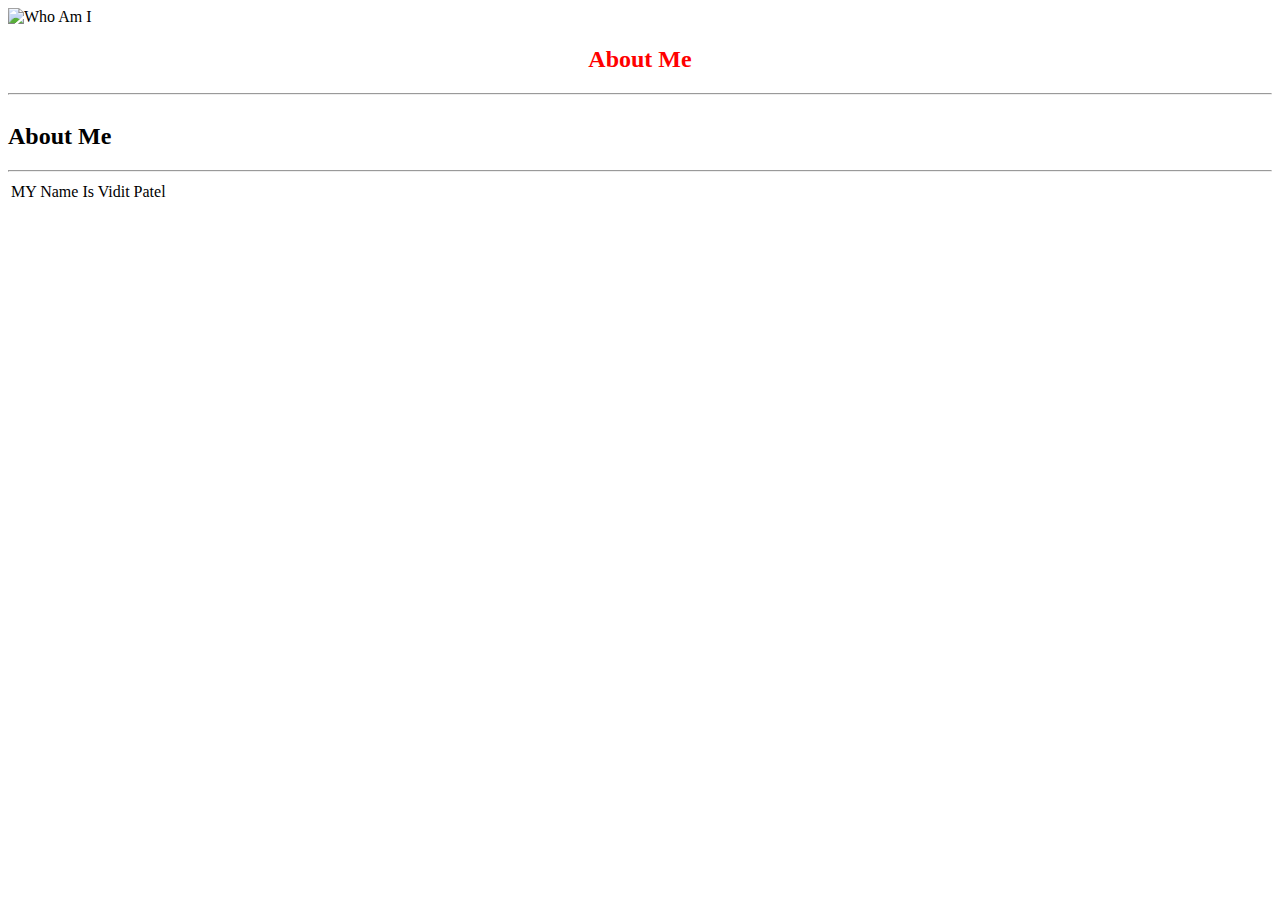
==== childPages/About Me.html @ 5ece8432 "Update About Me.html" ====
<!DOCTYPE html>
<html lang="en" dir="ltr">
  <head>
    <meta charset="utf-8">

    <title>About Me</title>

    <meta name="author" content="Vidit Patel">
    <meta name="description" content="About me."> <!-- Discription of Webpage -->
    <meta name="Keywords" content="About Me, Who Am I"> <!-- Key Words for conducting searches in Search Engines -->
    <meta name="viewport" content="width=device-width, initial-scale=1.0">
  </head>

  <body>
    <header>
      <img src="https://www.logomyway.com/logos_new/12088/Logo_WHO_AM_I1_716485780968.jpg" width="200" height="150" alt="Who Am I"
      title="Who Am I"> <h2 style="color:red" style="font-size:2vw" ><center>About Me<center></h2>
    </header>
    <hr>
    <nav>
    <table cellspacing="5" cellpadding="5">
    </nav>
  </table>
  <h2>About Me</h2>
    <hr>

  <table>
  <tr>
  <td>
  <header>
    MY Name Is Vidit Patel
  </header>
  </td>
  </tr>
  </table>



  </body>
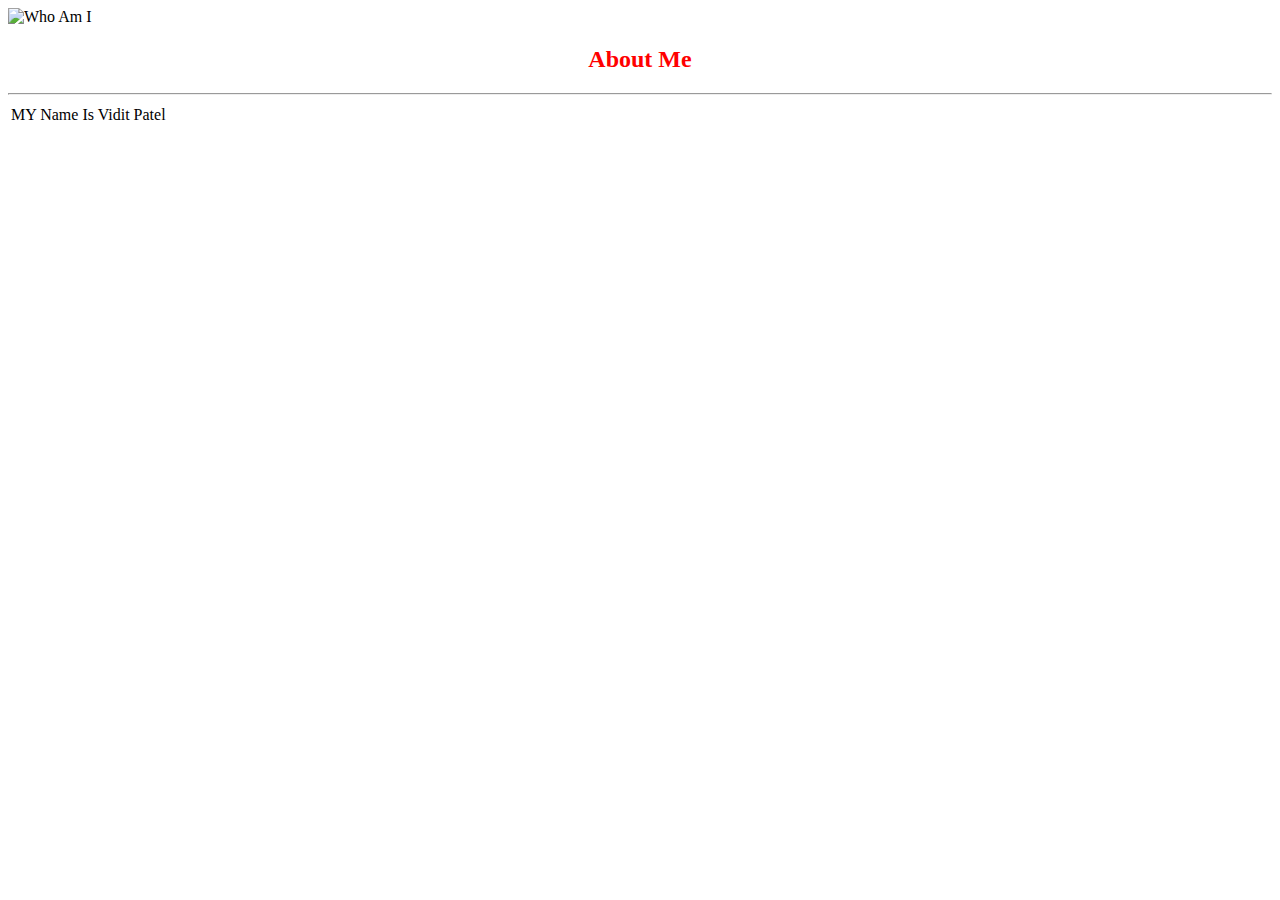
==== commit f0bab242: "Update About Me.html" ====
--- a/childPages/About Me.html
+++ b/childPages/About Me.html
@@ -14,15 +14,13 @@
   <body>
     <header>
       <img src="https://www.logomyway.com/logos_new/12088/Logo_WHO_AM_I1_716485780968.jpg" width="200" height="150" alt="Who Am I"
-      title="Who Am I"> <h2 style="color:red" style="font-size:2vw" ><center>About Me<center></h2>
+      title="Who Am I"> <h2 style="color:red" style="font-size:10vw" ><center>About Me<center></h2>
     </header>
     <hr>
     <nav>
     <table cellspacing="5" cellpadding="5">
     </nav>
   </table>
-  <h2>About Me</h2>
-    <hr>
 
   <table>
   <tr>
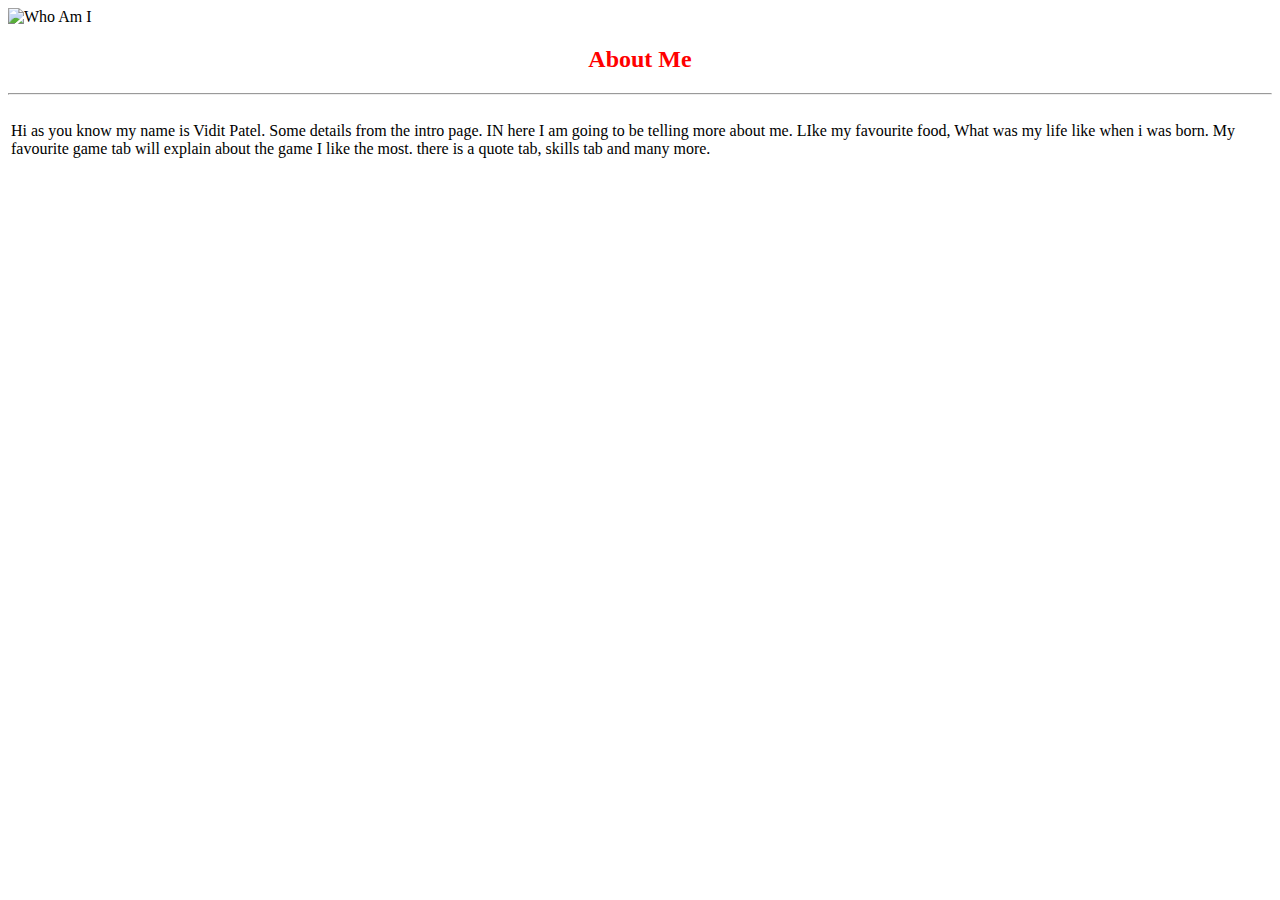
==== commit f855e41a: "Update About Me.html" ====
--- a/childPages/About Me.html
+++ b/childPages/About Me.html
@@ -25,9 +25,11 @@
   <table>
   <tr>
   <td>
-  <header>
-    MY Name Is Vidit Patel
-  </header>
+  <p> Hi as you know my name is Vidit Patel. Some details from the intro page.
+    IN here I am going to be telling more about me. LIke my favourite food,
+    What was my life like when i was born. My favourite game tab will explain about
+    the game I like the most. there is a quote tab, skills tab and many more.
+  </p>
   </td>
   </tr>
   </table>
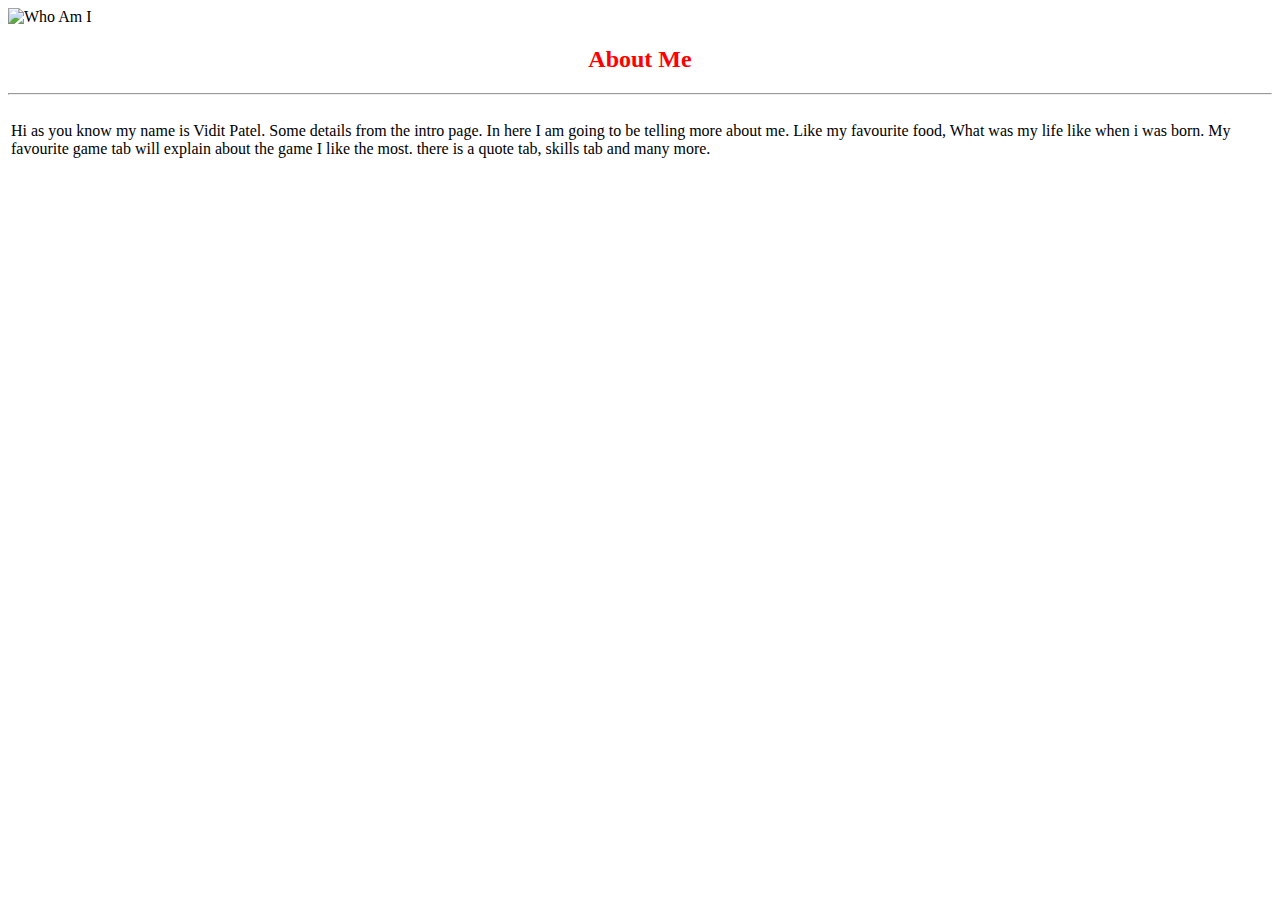
==== commit 8baf7165: "Update About Me.html" ====
--- a/childPages/About Me.html
+++ b/childPages/About Me.html
@@ -26,7 +26,7 @@
   <tr>
   <td>
   <p> Hi as you know my name is Vidit Patel. Some details from the intro page.
-    IN here I am going to be telling more about me. LIke my favourite food,
+    In here I am going to be telling more about me. Like my favourite food,
     What was my life like when i was born. My favourite game tab will explain about
     the game I like the most. there is a quote tab, skills tab and many more.
   </p>
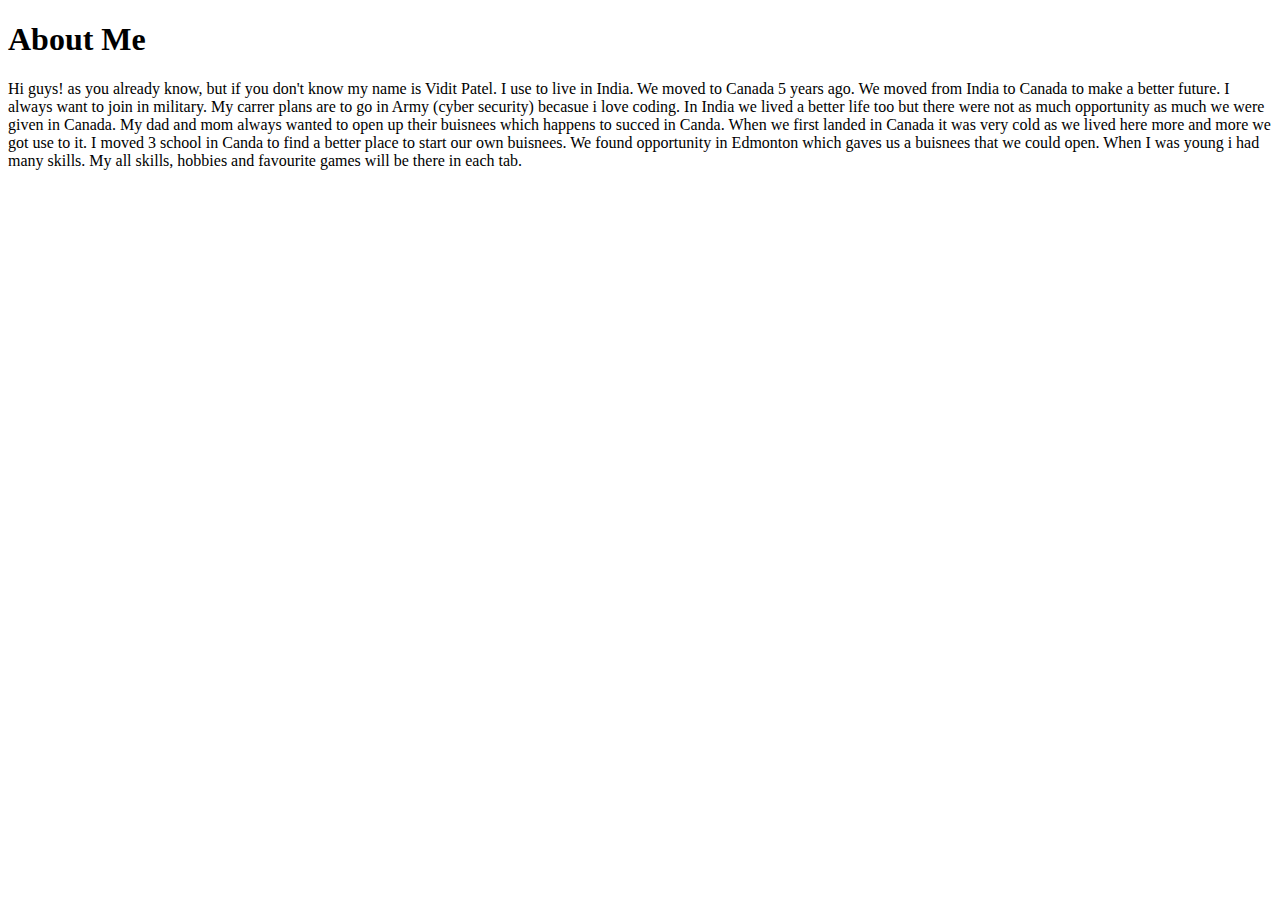
==== commit 8b6bcdd9: "Update" ====
--- a/childPages/About Me.html
+++ b/childPages/About Me.html
@@ -1,5 +1,5 @@
 <!DOCTYPE html>
-<html lang="en" dir="ltr">
+<html id="htmlaboutme" lang="en" dir="ltr">
   <head>
     <meta charset="utf-8">
 
@@ -10,29 +10,26 @@
     <meta name="Keywords" content="About Me, Who Am I"> <!-- Key Words for conducting searches in Search Engines -->
     <meta name="viewport" content="width=device-width, initial-scale=1.0">
   </head>
+  <body>
+    <h1 id="h1aboutme">About Me</h1>
 
-  <body>
-    <header>
-      <img src="https://www.logomyway.com/logos_new/12088/Logo_WHO_AM_I1_716485780968.jpg" width="200" height="150" alt="Who Am I"
-      title="Who Am I"> <h2 style="color:red" style="font-size:10vw" ><center>About Me<center></h2>
-    </header>
-    <hr>
-    <nav>
-    <table cellspacing="5" cellpadding="5">
-    </nav>
-  </table>
+    <p id="p1aboutme">Hi guys! as you already know, but if you don't know my name is Vidit Patel.
+      I use to live in India. We moved to Canada 5 years ago. We moved from India
+      to Canada to make a better future. I always want to join in military. My
+      carrer plans are to go in Army (cyber security) becasue i love coding. In
+      India we lived a better life too but there were not as much opportunity as
+      much we were given in Canada. My dad and mom always wanted to open up their
+      buisnees which happens to succed in Canda. When we first landed in Canada
+      it was very cold as we lived here more and more we got use to it. I moved
+      3 school in Canda to find a better place to start our own buisnees. We found
+      opportunity in Edmonton which gaves us a buisnees that we could open. When
+      I was young i had many skills. My all skills, hobbies and favourite games
+      will be there in each tab.</p>
 
-  <table>
-  <tr>
-  <td>
-  <p> Hi as you know my name is Vidit Patel. Some details from the intro page.
-    In here I am going to be telling more about me. Like my favourite food,
-    What was my life like when i was born. My favourite game tab will explain about
-    the game I like the most. there is a quote tab, skills tab and many more.
-  </p>
-  </td>
-  </tr>
-  </table>
+
+    </p>
+
+
 
 
 
